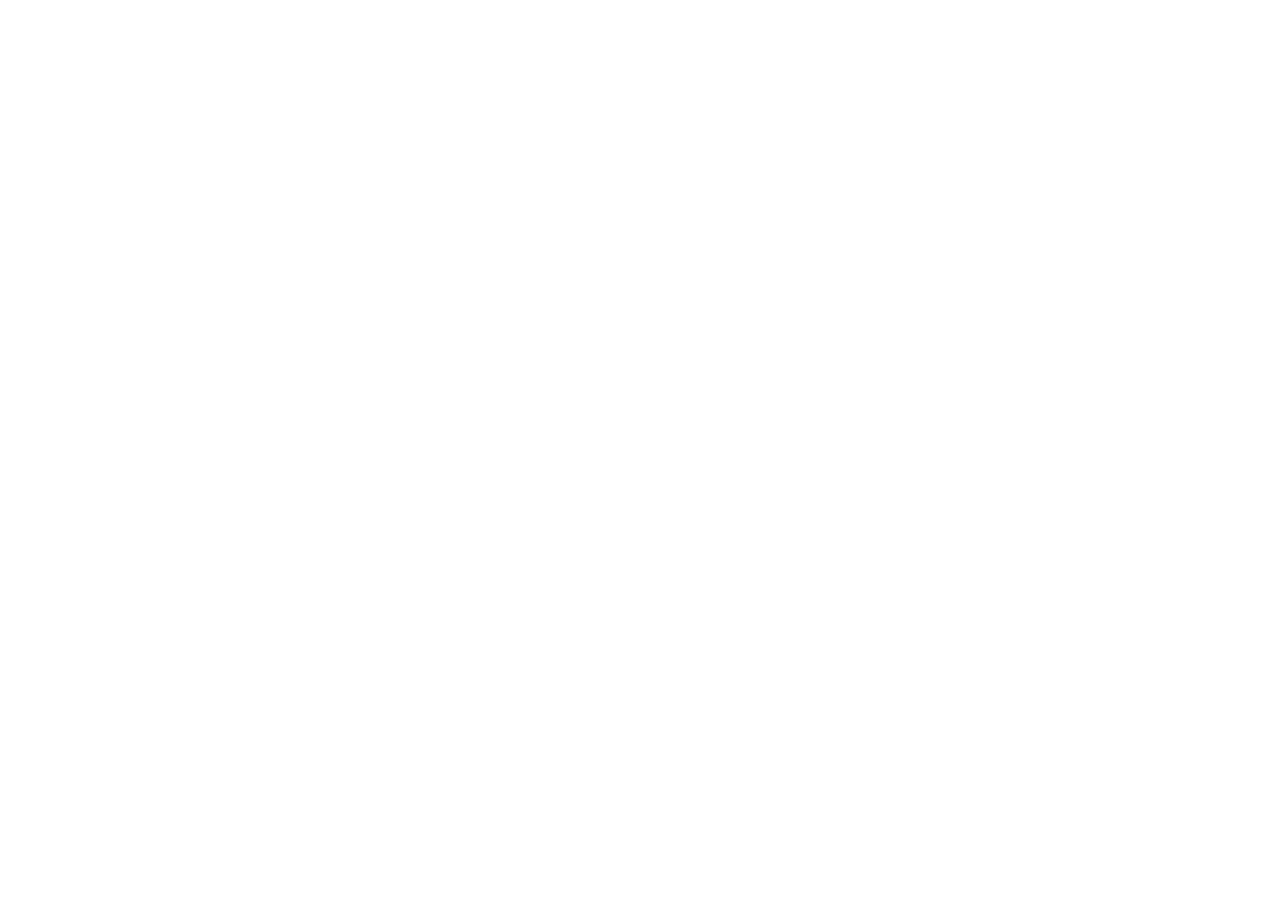
==== index.html @ bf62cb6c "Created index.html file" ====
<!DOCTYPE html>

<html lang="en">

<head>
    <meta charset="utf-8">
    <meta name="viewport" content="width=device-width, initial-scale=1.0">
    <meta http-equiv="X-UA-Compatible" content="ie=edge">

    <title>Sweet Eats Bakery</title>

    <link href="https://fonts.googleapis.com/css?family=Lato|PT+Sans" rel="stylesheet">
    <link rel="stylesheet" href="https://use.fontawesome.com/releases/v5.8.2/css/all.css" 
      integrity="sha384-oS3vJWv+0UjzBfQzYUhtDYW+Pj2yciDJxpsK1OYPAYjqT085Qq/1cq5FLXAZQ7Ay" 
      crossorigin="anonymous">
    <link rel="stylesheet" type="text/css" href="CSS/index.css"/>
    <!--<link rel="icon" href="https://bountifulchildrensfoundation.org//assets/img/design/favicon.ico" 
      type="image/x-icon"> -->    <!-- This is the FAVICON. I found it by doing CTRL+U, then CTRL+F & typed in
        `icon` -Amber -->
    <!--<script src="//cdnjs.cloudflare.com/ajax/libs/less.js/3.9.0/less.min.js" ></script> -->
</head>
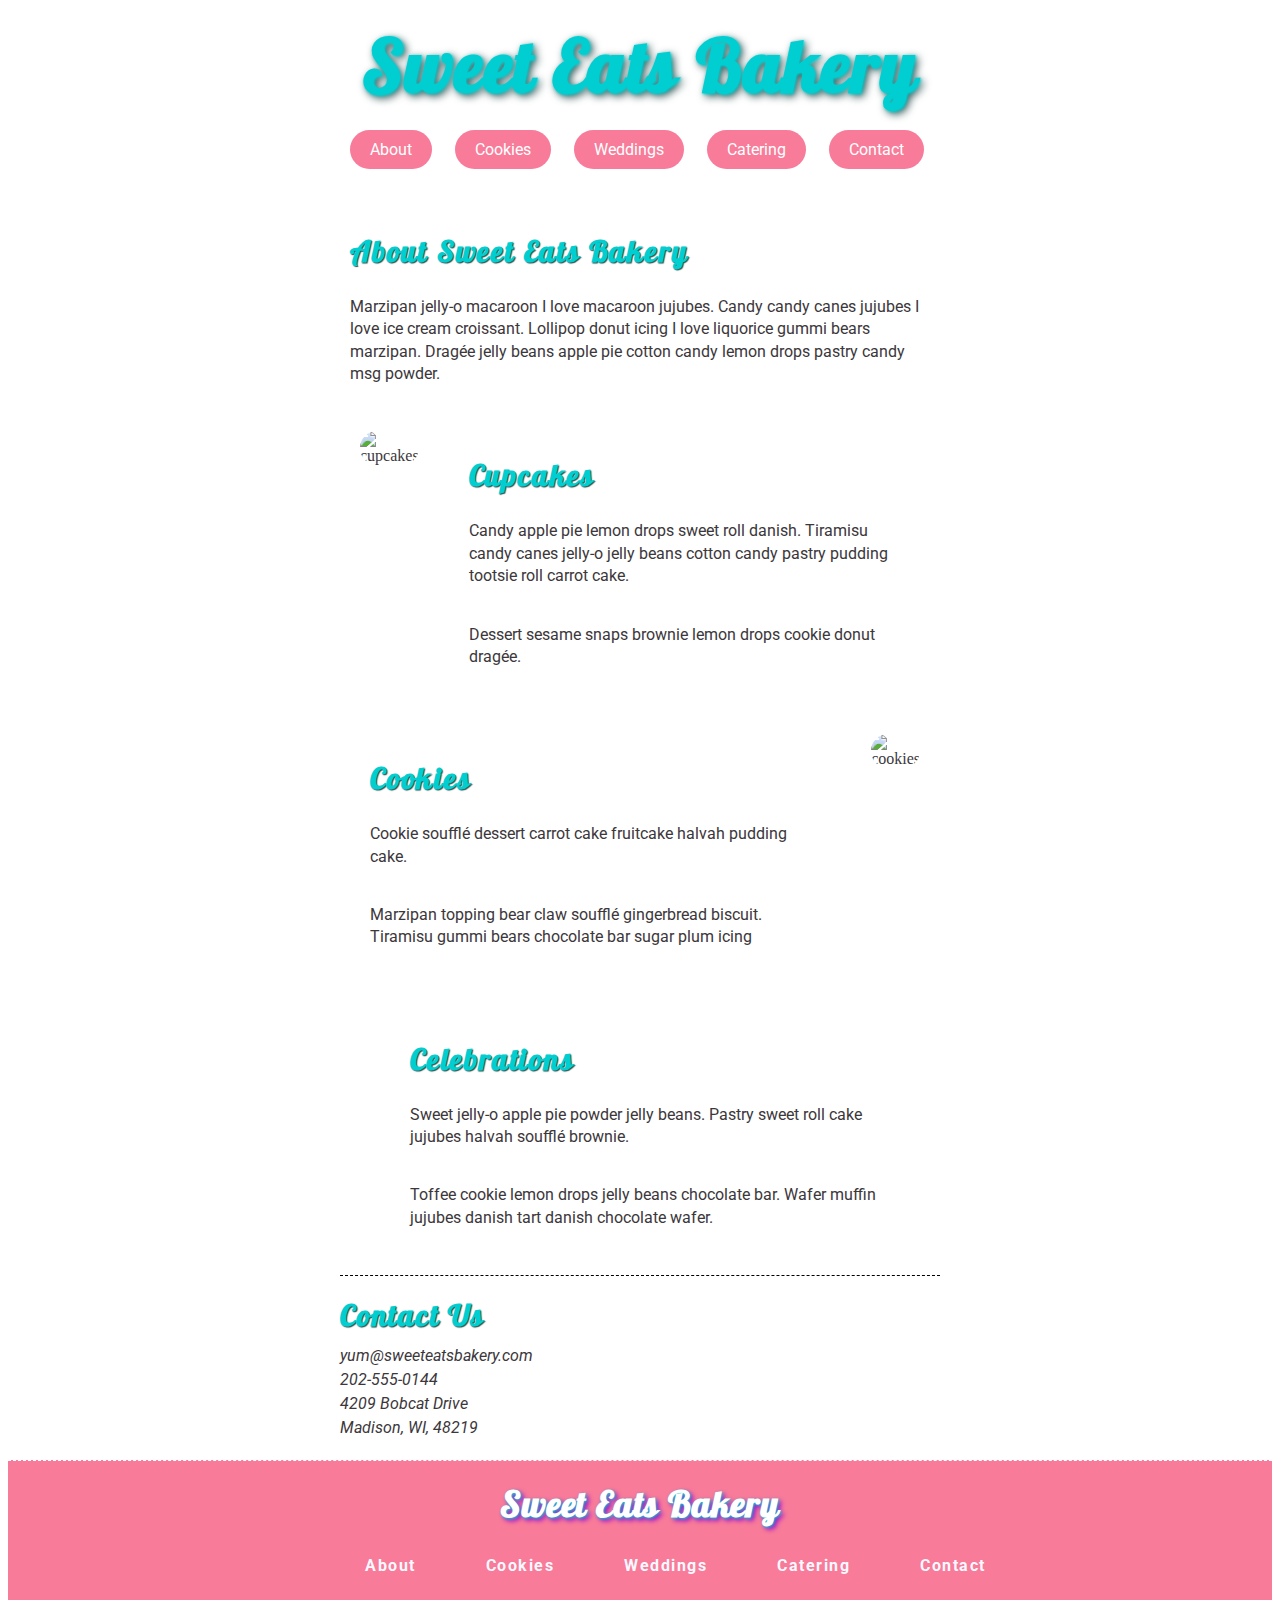
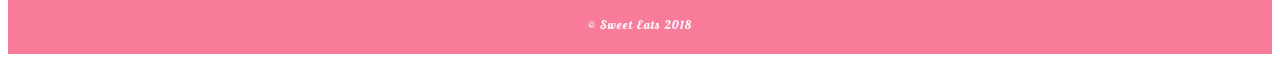
==== commit 413d5340: "Made links to cookie page and about page" ====
--- a/index.html
+++ b/index.html
@@ -20,3 +20,76 @@
     <!--<script src="//cdnjs.cloudflare.com/ajax/libs/less.js/3.9.0/less.min.js" ></script> -->
 </head>
 
+<!-- Font families were utilized through google fonts -->
+<link href="https://fonts.googleapis.com/css?family=Gaegu|Roboto" rel="stylesheet">
+
+<div class="container">
+  <h1 href="index.html">Sweet Eats Bakery</h1>
+  <header>
+    <nav>
+      <a href="index.html">About</a>
+      <a href="cookies.html">Cookies</a>
+      <a href="#">Weddings</a>
+      <a href="#">Catering</a>
+      <a href="#">Contact</a>
+    </nav>
+    <img src="https://tk-assets.lambdaschool.com/bcf76f62-2431-4c22-b466-2e711f3da2b9_ui-i-bakery-main-header.png" alt="">
+    <section class="about">
+      <h2>About Sweet Eats Bakery</h2>
+      <p>Marzipan jelly-o macaroon I love macaroon jujubes. Candy candy canes jujubes I love ice cream croissant. Lollipop donut icing I love liquorice gummi bears marzipan. Dragée jelly beans apple pie cotton candy lemon drops pastry candy msg powder.</p>
+    </section>
+  </header>
+  <section class="content-row">
+    <div>
+      <img src="https://tk-assets.lambdaschool.com/297378d6-9c89-430f-9d2e-46ae3d5edce8_ui-i-bakery-cupcake-i.png" alt="cupcakes">
+    </div>
+    <div>
+      <h2>Cupcakes</h2>
+      <p>Candy apple pie lemon drops sweet roll danish. Tiramisu candy canes jelly-o jelly beans cotton candy pastry pudding tootsie roll carrot cake.</p>
+      <p>Dessert sesame snaps brownie lemon drops cookie donut dragée.</p>
+    </div>
+  
+  </section>
+  <section class="content-row">
+    <div>
+      <h2>Cookies</h2>
+      <p>Cookie soufflé dessert carrot cake fruitcake halvah pudding cake.</p> <p>Marzipan topping bear claw soufflé gingerbread biscuit. Tiramisu gummi bears chocolate bar sugar plum icing</p>
+    </div>
+    <div>
+    <img src="https://tk-assets.lambdaschool.com/7393a8fd-c8e5-4003-921f-79e0d546d02c_ui-i-bakery-cookies.png" alt="cookies">
+  </section>
+  <section class="content-row">
+    <div>
+      <img src="https://tk-assets.lambdaschool.com/ab0cb095-5900-476c-b042-aea065d3dbbf_ui-i-bakery-celebrate.png" alt="">
+    </div>
+    <div>
+      <h2>Celebrations</h2>
+      <p>Sweet jelly-o apple pie powder jelly beans. Pastry sweet roll cake jujubes halvah soufflé brownie.</p>
+      <p>Toffee cookie lemon drops jelly beans chocolate bar. Wafer muffin jujubes danish tart danish chocolate wafer.</p>
+    </div>
+ 
+  </section>
+  <section class="contact-section">
+    <h2>Contact Us</h2>
+    <address>
+      yum@sweeteatsbakery.com<br>
+      202-555-0144<br>
+      4209 Bobcat Drive<br>
+      Madison, WI, 48219
+    </address>
+  </section>
+  
+</div>
+<footer>
+  <div class="footer-content">
+    <h3>Sweet Eats Bakery</h3>
+    <nav>
+      <a href="#">About</a>
+      <a href="#">Cookies</a>
+      <a href="#">Weddings</a>
+      <a href="#">Catering</a>
+      <a href="#">Contact</a>
+    </nav>
+    <p class="copyright">&copy; Sweet Eats 2018</p>
+  </div>
+</footer>
--- a/CSS/index.css
+++ b/CSS/index.css
@@ -0,0 +1,208 @@
+/* Lets take our knowledge of CSS selectors, properties, and inheritance to add some style to the Sweet Eats Bakery website.  
+
+Task 1: Fork this pen.  You will want to have your own version saved.
+
+Task 2: Explore the CSS.  Look at all the unique selectors.  Find things that are new to you and learn what they do.  Find properties you may not be familiar with and google them.
+
+Task 3: Update the CSS.  You will notice the CSS comments throughout the file below.  Follow the instructions to complete the Sweet Eats Bakery site.  If you follow the instructions, you should see this as a final result:
+
+https://tk-assets.lambdaschool.com/44f6a520-b218-4ed1-910b-f4dc876cd1a6_sweet-eats-home-page.png
+
+***DO NOT ATTEMPT STRETCH UNTIL YOU ARE FINISHED WITH EVERYTHING ELSE!***
+
+Stretch Task: Fork your final work and see how much you can change the design without changing the HTML.  Try to transform the site by only using CSS selectors.
+
+Stretch Task: Look at CSS animations and see if you could integrate them on the navigation hovers.
+
+Stretch Task: Pick a navigation item and create a new page with the same header and footer as the home page.  Example: you could make a new page just for cookies.  Be creative and have fun coming up with your own unique content and styles. 
+
+*/
+
+@import url('https://fonts.googleapis.com/css?family=Lobster');
+
+
+/*======= Create a new universal selector that changes the font color to: #3C373B */
+* {
+  color: #3C373B;
+}
+
+h1 {
+  font-family: 'Lobster', cursive;
+  margin: 20px 0;
+  /*=======  Update the font size to 60px and center the text */
+  font-size: 72px;
+  text-align: center;
+  color: DarkTurquoise;
+  font-weight: bold;
+  text-shadow: 1px 1px 3px DarkTurquoise, 3px 3px 8px DarkSlateGray;
+  letter-spacing: 1.8px;
+}
+
+h2, h3, h4, h5, h6 {
+  font-family: 'Lobster', cursive;
+  margin-bottom: 0;
+  padding: 0 10px;
+  /*=======  Update the font size to 30px */
+  font-size: 30px;
+  color: DarkTurquoise;
+  font-weight: bold;
+  text-shadow: 1px 1px 1px DarkSlateGray;
+  letter-spacing: 1.8px;
+}
+
+/*======= Create a selector for ALL p tags in the site to have the following styles: 
+  font-size: 16px;
+  font-family: roboto;
+  padding: 10px;
+  line-height: 1.4;
+*/
+p {
+  font-size: 16px;
+  font-family: roboto;
+  padding: 10px;
+  line-height: 1.4;
+}
+
+
+/*======= Create a selector for ALL images in the site to have the following styles: */
+img {
+  border-radius: 40px;
+}
+  
+
+.content-row {
+  display: flex;
+}
+
+.content-row div {
+  /*======= create a margin propery.  Set the value to 20px */
+  margin: 20px;
+}
+
+.container {
+  /*======= create a width property. Set the value to 600px */
+  margin: 0 auto;
+  width: 600px;
+}
+
+.container header nav a {
+  margin: 0 9.5px;
+  padding: 10px 20px;
+  display: inline-block;
+  border-radius: 25px;
+  color: white;
+  text-decoration: none;
+  margin-bottom: 20px;
+  font-family: roboto;
+   /*======= create a background property. Set the value to #F87B99 */
+  background-color: #F87B99;
+}
+
+.container header nav a:hover {
+/*======= create a background property and set it to white.  Then create a color property and set it's value to pink. */
+  background-color: white;
+  color: #F87B99;
+  border-color: #F87B99;
+  -webkit-animation: glow 1s ease-in-out infinite alternate;
+  -moz-animation: glow 1s ease-in-out infinite alternate;
+  animation: glow 1s ease-in-out infinite alternate;
+}
+
+@-webkit-keyframes glow {
+  from {
+    text-shadow: 0 0 10px #fff, 0 0 20px #fff, 0 0 30px deeppink, 0 0 40px deeppink, 0 0 50px deeppink, 0 0 60px deeppink, 0 0 70px deeppink;
+  }
+  
+  to {
+    text-shadow: 0 0 20px #fff, 0 0 30px DarkTurquoise , 0 0 40px DarkTurquoise , 0 0 50px DarkTurquoise , 0 0 60px DarkTurquoise , 0 0 70px DarkTurquoise , 0 0 80px DarkTurquoise ;
+  }
+}
+
+/*======= Create a selector for the about section to have the following styles:
+  margin-top: 20px;*/
+
+.about {
+  margin-top: 20px;
+}
+
+.contact-section {
+  border-top: 1px dashed black;
+  padding: 20px 0;
+}
+
+.contact-section h2 {
+  padding: 0;
+  margin: 0 0 10px 0;
+}
+
+/*======= Create a selector for the address tag in the contact-section class to have the following styles:
+   line-height: 2;
+*/
+address {
+  line-height: 1.5;
+  font-family: roboto;
+}
+
+footer {
+  width: 100%;
+  background: #F87B99;
+  border-top: 1px dashed white;
+}
+
+footer .footer-content { 
+  margin: 0 auto; 
+  /*======= create a width property. Set the value to 600px */
+  width: 600px;
+  
+}
+
+footer .footer-content h3 {
+  padding: 0;
+  margin: 20px 0;
+  color: white;
+  text-align: center;
+  font-size: 36px;
+  text-shadow: 1px 1px 3px DarkTurquoise, 3px 3px 5px DarkViolet;
+  letter-spacing: 0.8px;
+}
+
+footer nav {
+  display: flex;
+}
+
+/*======= Create a selector for the anchor tag in the footer to have the following styles:
+  margin: 10px;
+  color: black;
+  text-decoration: underline;
+*/
+footer a {
+  margin: 10px;
+  color: ghostwhite;
+  text-decoration: none;
+  text-align: center;
+  padding: 0 25px;
+  font-weight: bold;
+  font-family: roboto;
+  letter-spacing: 1.5px;
+}
+
+footer nav a:first-child {
+  margin-left: 0;
+}
+
+/*======= Create a hover state for the anchor tag in the footer nav to have the following styles:
+  color: white;
+*/
+footer nav a:hover {
+  color: lightslategray;
+}
+
+footer .footer-content .copyright {
+  padding: 20px 0;
+   /*======= center the text here */
+  text-align: center;
+  color: ghostwhite;
+  font-size: 12px;
+  font-family: lobster;
+  letter-spacing: 1px;
+}